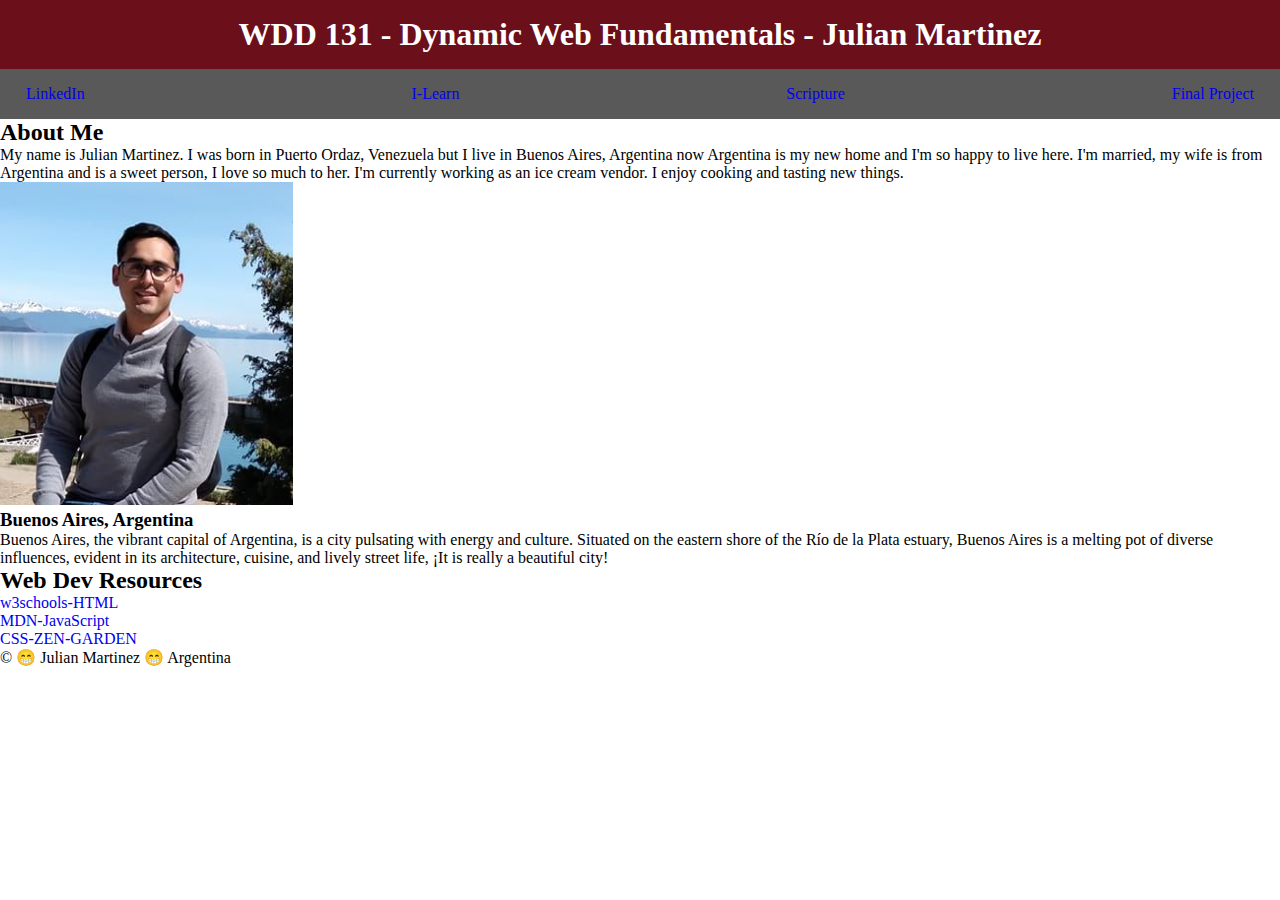
==== index.html @ 99a82d35 "Add files" ====
<!DOCTYPE html>
<html lang="en">
<head>
    <meta charset="UTF-8">
    <meta name="viewport" content="width=device-width, initial-scale=1.0">
    <title>WDD 131 - Dynamic Web Fundamentals - Julian Martinez</title>
    <meta name="description" content="creation of programming porfolio">
    <meta name="author" content="Julian Martinez">
    <link rel="stylesheet" href="styles/base.css">
</head>
<body>
    <header>
        <h1>WDD 131 - Dynamic Web Fundamentals - Julian Martinez</h1>
        <nav>
            <ul class="menu-father">
                <li class="menu-son"><a href="https://www.linkedin.com/in/julian-daniel-martinez/" target="_blank">LinkedIn</a></li>
                <li class="menu-son"><a href="https://byui.instructure.com/" target="_blank">I-Learn</a></li>
                <li class="menu-son"><a href="https://www.churchofjesuschrist.org/study/scriptures/bofm/1-ne/3?lang=eng&id=p7#p7" target="_blank">Scripture</a></li>
                <li class="menu-son"><a href="#" target="_blank">Final Project</a></li>
            </ul>
        </nav>
    </header>
    <main>
        <section class="card">
            <h2>About Me</h2>
            <p> My name is Julian Martinez. I was born in Puerto Ordaz, Venezuela but I live in Buenos Aires, Argentina now Argentina is my new home and I'm so happy to live here. I'm married, my wife is from Argentina and is a sweet person, I love so much to her. I'm currently working as an ice cream vendor. I enjoy cooking and tasting new things.</p>
            <img src="images/me.png" alt="me-julian">
            <h3>Buenos Aires, Argentina</h3>
            <p> Buenos Aires, the vibrant capital of Argentina, is a city pulsating with energy and culture. Situated on the eastern shore of the Río de la Plata estuary, Buenos Aires is a melting pot of diverse influences, evident in its architecture, cuisine, and lively street life, ¡It is really a beautiful city! </p>
        </section>
        <section class="card">
            <h2>Web Dev Resources</h2>
            <ul>
                <li><a href="https://www.w3schools.com/html/html5_semantic_elements.asp" target="_blank">w3schools-HTML</a></li>
                <li><a href="https://developer.mozilla.org/en-US/docs/Web/JavaScript/Data_structures" target="_blank">MDN-JavaScript</a></li>
                <li><a href="https://www.csszengarden.com/pages/alldesigns/?pg=1" target="_blank">CSS-ZEN-GARDEN</a></li>
            </ul>
        </section>
    </main>
    <footer>
        &copy;<span id="currentyear"></span> 😁 Julian Martinez 😁 Argentina
        <span id="lastModified"></span>
    </footer>
</body>
</html>
---- styles/base.css ----
* {
    margin: 0;
    padding: 0;
    box-sizing: border-box;
}

a {
    text-decoration: none;
    transition: color 0.3s ease;
    list-style-type: none; 
    
}

header{
    text-align: center;
    background-color: #6b0f1a;
    color: white;
}

h1{
    padding: 1rem;
}

nav{
    padding: 1rem;
    background-color: #595959;
}
.menu-father{
    list-style-type: none;
    margin: 0;
    padding: 0;
    display: flex;
    justify-content: space-between;
}

.menu-son{
    margin: 0 10px;
    padding: 0.5 rem;
}
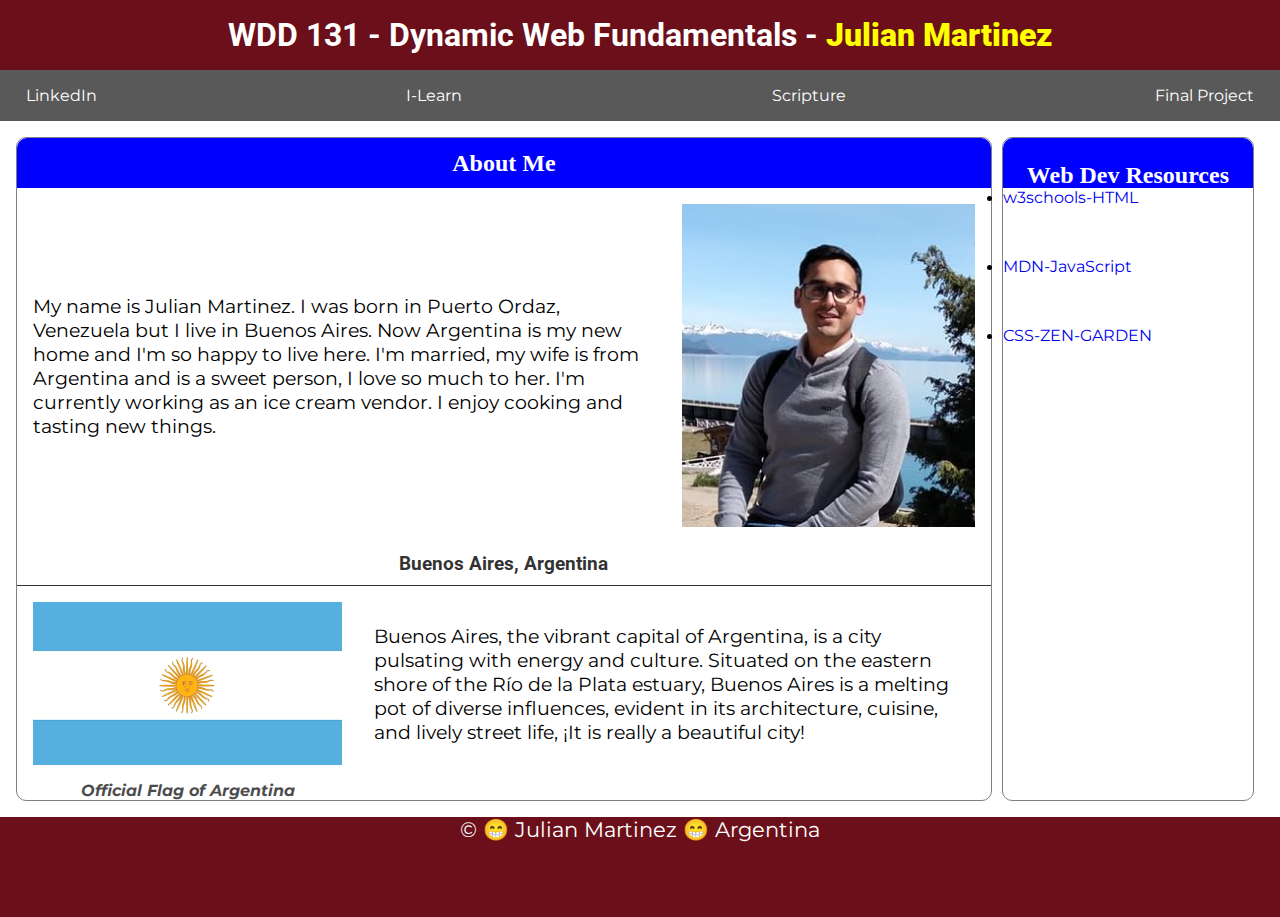
==== commit beb6076c: "add changes in the css file" ====
--- a/index.html
+++ b/index.html
@@ -10,7 +10,7 @@
 </head>
 <body>
     <header>
-        <h1>WDD 131 - Dynamic Web Fundamentals - Julian Martinez</h1>
+        <h1>WDD 131 - Dynamic Web Fundamentals - <b>Julian Martinez</b></h1>
         <nav>
             <ul class="menu-father">
                 <li class="menu-son"><a href="https://www.linkedin.com/in/julian-daniel-martinez/" target="_blank">LinkedIn</a></li>
@@ -20,17 +20,23 @@
             </ul>
         </nav>
     </header>
-    <main>
-        <section class="card">
-            <h2>About Me</h2>
-            <p> My name is Julian Martinez. I was born in Puerto Ordaz, Venezuela but I live in Buenos Aires, Argentina now Argentina is my new home and I'm so happy to live here. I'm married, my wife is from Argentina and is a sweet person, I love so much to her. I'm currently working as an ice cream vendor. I enjoy cooking and tasting new things.</p>
-            <img src="images/me.png" alt="me-julian">
-            <h3>Buenos Aires, Argentina</h3>
-            <p> Buenos Aires, the vibrant capital of Argentina, is a city pulsating with energy and culture. Situated on the eastern shore of the Río de la Plata estuary, Buenos Aires is a melting pot of diverse influences, evident in its architecture, cuisine, and lively street life, ¡It is really a beautiful city! </p>
-        </section>
-        <section class="card">
-            <h2>Web Dev Resources</h2>
-            <ul>
+    <main class="grid-container">
+        <section class="card1">
+            <h2 class="title-about-me">About Me</h2>
+            <div class="description-about-me">
+                <p class="description"> My name is Julian Martinez. I was born in Puerto Ordaz, Venezuela but I live in Buenos Aires. Now Argentina is my new home and I'm so happy to live here. I'm married, my wife is from Argentina and is a sweet person, I love so much to her. I'm currently working as an ice cream vendor. I enjoy cooking and tasting new things.</p>
+                <img src="images/me.png" alt="me-julian" class="julian">
+            </div>
+            <h3 class="title-argentina-country">Buenos Aires, Argentina</h3>
+            <div class="description-my-country">
+                <img src="images/argentina-flag.png" alt="argentina-flag" class="argentina-flag">
+                <p class="description-argentina"> Buenos Aires, the vibrant capital of Argentina, is a city pulsating with energy and culture. Situated on the eastern shore of the Río de la Plata estuary, Buenos Aires is a melting pot of diverse influences, evident in its architecture, cuisine, and lively street life, ¡It is really a beautiful city! </p>
+                <h4 class="official-flag-argentina"> Official Flag of Argentina</h4>
+            </div>
+        </section> 
+        <section class="card2">
+            <h2 class="title-web-dev-resources">Web Dev Resources</h2>
+            <ul class="options-web-dev">
                 <li><a href="https://www.w3schools.com/html/html5_semantic_elements.asp" target="_blank">w3schools-HTML</a></li>
                 <li><a href="https://developer.mozilla.org/en-US/docs/Web/JavaScript/Data_structures" target="_blank">MDN-JavaScript</a></li>
                 <li><a href="https://www.csszengarden.com/pages/alldesigns/?pg=1" target="_blank">CSS-ZEN-GARDEN</a></li>
--- a/styles/base.css
+++ b/styles/base.css
@@ -1,3 +1,5 @@
+@import url('https://fonts.googleapis.com/css2?family=Montserrat:ital,wght@0,100..900;1,100..900&family=Roboto:ital,wght@0,100;0,300;0,400;0,500;0,700;0,900;1,100;1,300;1,400;1,500;1,700;1,900&display=swap');
+
 * {
     margin: 0;
     padding: 0;
@@ -6,10 +8,10 @@
 
 a {
     text-decoration: none;
-    transition: color 0.3s ease;
-    list-style-type: none; 
-    
+    list-style-type: none;
+    font-family: montserrat; 
 }
+
 
 header{
     text-align: center;
@@ -19,12 +21,18 @@
 
 h1{
     padding: 1rem;
+    font-family: roboto;
+}
+
+b{
+    color: yellow;
 }
 
 nav{
     padding: 1rem;
     background-color: #595959;
 }
+
 .menu-father{
     list-style-type: none;
     margin: 0;
@@ -33,7 +41,122 @@
     justify-content: space-between;
 }
 
+.menu-father a{
+    color: white;
+    transition: color 0.3s ease-in-out;
+}
+
+.menu-father a:hover{
+    color: black;
+}
+
 .menu-son{
     margin: 0 10px;
-    padding: 0.5 rem;
+}
+
+.grid-container{
+    padding: 1rem;
+    display: grid;
+    grid-template-columns: auto auto auto;
+    gap: 10px;
+}
+
+.card1{
+    grid-column: 1/2;
+    grid-row: 1/2;
+    border: 1px solid gray;
+    border-radius: 10px 10px 10px 10px;
+    
+}
+
+.title-about-me{
+    max-width: 100%;
+    height: 50px;
+    border-radius: 10px 10px 0 0 ;
+    align-content: center;
+    text-align: center;
+    background-color: blue;
+    color: white;
+}
+
+.description-about-me{
+    display: flex;
+}
+
+.description{
+    align-content: center;
+    padding: 1rem;
+    font-family: montserrat;
+    font-size: 1.2rem;
+}
+
+.julian{
+    align-content: center;
+    padding: 1rem;
+}
+
+.title-argentina-country{
+    text-align: center;
+    font-family: roboto;
+    padding: 10px;
+    border-bottom: 1px solid black;
+    opacity: 0.8;
+}
+
+.description-my-country{
+    display: grid;
+    grid-template-columns: auto auto;
+}
+
+.description-argentina{
+    align-self: center;
+    padding: 1rem;
+    font-family: montserrat;
+    font-size: 1.2rem;
+}
+
+.argentina-flag{
+    align-self: center;
+    padding: 1rem;
+}
+
+.official-flag-argentina{
+    font-style: italic;
+    text-align: center;
+    font-family: montserrat;
+    opacity: 0.7;
+}
+
+
+
+
+.card2{
+    border: 1px solid gray;
+    border-radius: 10px 10px 10px 10px;
+}
+
+.title-web-dev-resources{
+    max-width: 100%;
+    height: 50px;
+    border-radius: 10px 10px 0 0 ;
+    padding: 1.5rem;
+    align-content: center;
+    text-align: center;
+    background-color: blue;
+    color: white;
+}
+
+.options-web-dev{
+    display: grid;
+    row-gap: 50px;
+    align-content: center;
+}
+
+footer{
+    height: 100px;
+    background-color: #6b0f1a;
+    text-align: center;
+    color: white;
+    font-family: montserrat;
+    font-size: 1.3rem;
 }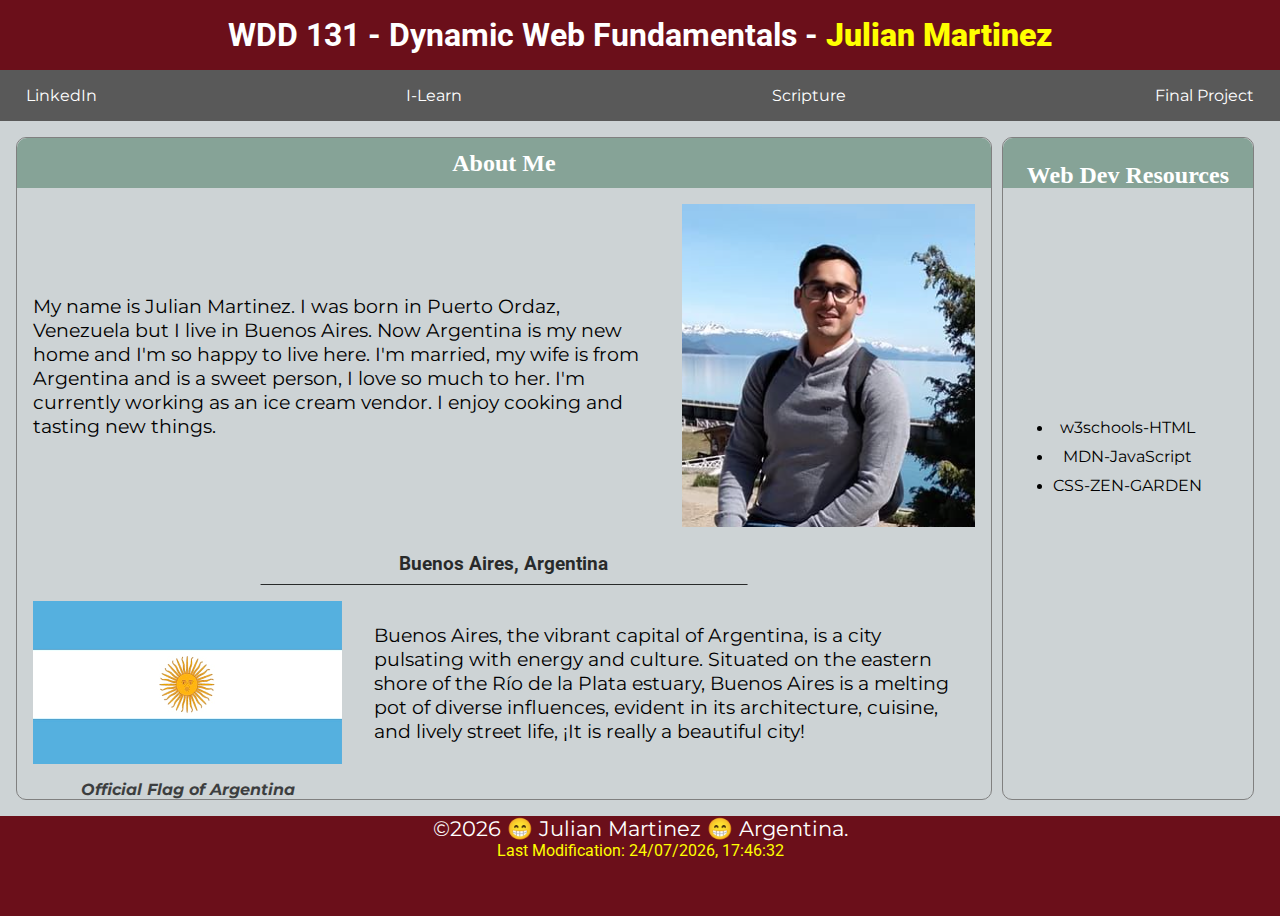
==== commit df34d3ad: "Add to change in the HTML, CSS. Add the variables and funtions in the JS File" ====
--- a/index.html
+++ b/index.html
@@ -6,7 +6,9 @@
     <title>WDD 131 - Dynamic Web Fundamentals - Julian Martinez</title>
     <meta name="description" content="creation of programming porfolio">
     <meta name="author" content="Julian Martinez">
+    <link rel="shortcut icon" href="images/byu-idaho.png">
     <link rel="stylesheet" href="styles/base.css">
+    <script defer src="scripts/getdates.js"></script>
 </head>
 <body>
     <header>
@@ -44,8 +46,8 @@
         </section>
     </main>
     <footer>
-        &copy;<span id="currentyear"></span> 😁 Julian Martinez 😁 Argentina
-        <span id="lastModified"></span>
+       <p>&copy;<span id="currentyear"></span> 😁 Julian Martinez 😁 Argentina.</p>
+        <p id="lastModified"></p>
     </footer>
 </body>
 </html>--- a/styles/base.css
+++ b/styles/base.css
@@ -12,6 +12,7 @@
     font-family: montserrat; 
 }
 
+/*Desing the header*/
 
 header{
     text-align: center;
@@ -54,18 +55,20 @@
     margin: 0 10px;
 }
 
+/*Desing the main*/
 .grid-container{
     padding: 1rem;
     display: grid;
     grid-template-columns: auto auto auto;
     gap: 10px;
+    background-color: #CDD3D5;
 }
 
 .card1{
     grid-column: 1/2;
     grid-row: 1/2;
     border: 1px solid gray;
-    border-radius: 10px 10px 10px 10px;
+    border-radius: 10px;
     
 }
 
@@ -75,7 +78,7 @@
     border-radius: 10px 10px 0 0 ;
     align-content: center;
     text-align: center;
-    background-color: blue;
+    background-color: #86A397;
     color: white;
 }
 
@@ -95,12 +98,24 @@
     padding: 1rem;
 }
 
-.title-argentina-country{
+.title-argentina-country {
     text-align: center;
     font-family: roboto;
     padding: 10px;
-    border-bottom: 1px solid black;
     opacity: 0.8;
+    position: relative; /* Add relative position for adjustment */
+}
+
+.title-argentina-country::after {
+    content: ""; /* Create a pseudo-element */
+    position: absolute; /* Absolute position to control location
+    */
+    bottom: 0; /* Align to bottom of title */
+    left: 50%; /* Align to center of title */
+    width: 50%; /* Border width (50% of title) */
+    height: 1px; /* Underline thickness */
+    background-color: black; /* Underline color */
+    transform: translateX(-50%); /* Center the edge */
 }
 
 .description-my-country{
@@ -127,31 +142,44 @@
     opacity: 0.7;
 }
 
-
-
-
 .card2{
     border: 1px solid gray;
-    border-radius: 10px 10px 10px 10px;
+    border-radius: 10px;
+    display: flex;
+    flex-direction: column;
+    align-items: center;
+    max-width: 300px;
+    margin: 0 auto;
 }
 
 .title-web-dev-resources{
-    max-width: 100%;
+    width: 100%;
     height: 50px;
     border-radius: 10px 10px 0 0 ;
     padding: 1.5rem;
     align-content: center;
     text-align: center;
-    background-color: blue;
+    background-color: #86A397;
     color: white;
 }
 
 .options-web-dev{
-    display: grid;
-    row-gap: 50px;
-    align-content: center;
+    margin: 230px 50px;
+    text-align: center;
+}
+.options-web-dev li{
+    margin-bottom: 10px;
+}
+.options-web-dev li a{
+    color: black;
+    transition: color 0.3s ease-in-out;
+}
+.options-web-dev li a:hover{
+    color: gray;
 }
 
+
+/*Desing the footer*/
 footer{
     height: 100px;
     background-color: #6b0f1a;
@@ -159,4 +187,10 @@
     color: white;
     font-family: montserrat;
     font-size: 1.3rem;
+}
+
+#lastModified{
+    color: yellow;
+    font-family: roboto;
+    font-size: 16px;
 }